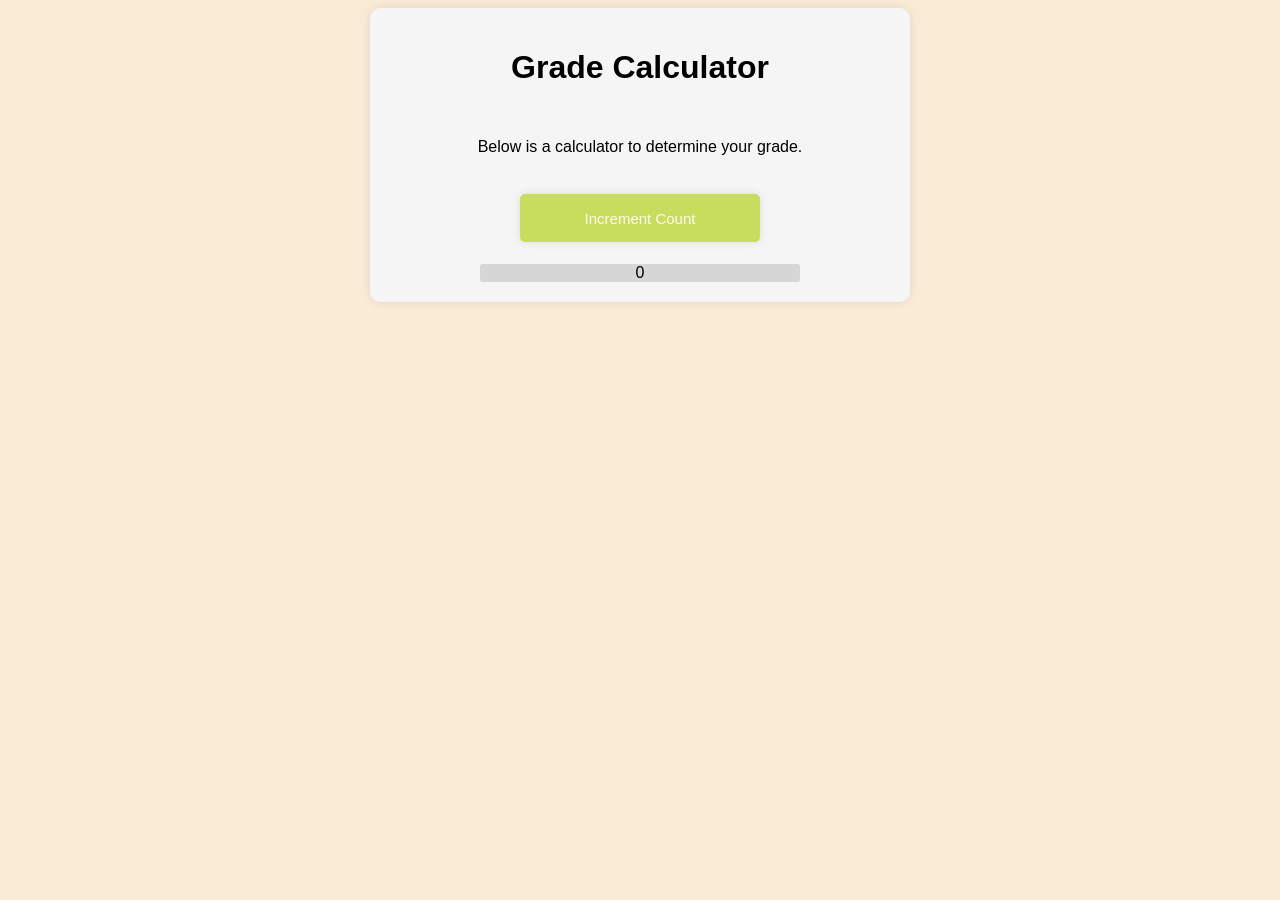
==== Module 4B/index.html @ 0126ab2c "module 4B: DOM manipulation, and styling for Modules  4B" ====
<!DOCTYPE html>
<html>

<body>

    <head>
        <meta charset="UTF-8">
        <meta name="viewport" content="width=device-width,initial-scale=1.0">
        <title>Module 4B</title>
        <link rel="stylesheet" href="style.css">
        <script src="script.js" defer></script>
    </head>

    <main>
        <div class="container">
            <h1 id="heading">Student Grade Calculator</h1>
            <p class="para">Below is a calculator to determine your grade.</p>
            <button id="counter-btn">Increment Count</button>
            <span class="display-counter">0</span>
        </div>
    </main>
</body>

</html>
---- Module 4B/style.css ----
body {
    display: flex;
    justify-content: center;
    align-items: center;
    font-family: 'Segoe UI', Tahoma, Geneva, Verdana, sans-serif;
    font: black;
    background-color: antiquewhite;
}

.container {
    display: flex;
    justify-content: center;
    flex-direction: column;
    align-items: center;
    gap: 0.9em;
    margin: .0.8em;
    background-color: whitesmoke;
    padding: 20px;
    border-radius: 10px;
    box-shadow: 0 0 10px rgba(0, 0, 0, 0.1);
    width: 500px;
    text-align: center;
}

#counter-btn {
    width: 15rem;
    height: 3rem;
    margin: 0.5em;
    background-color: #c8dd5d;
    border: none;
    color: floralwhite;
    border-radius: 5px;
    padding: 10px 15px;
    box-shadow: 0 0 10px rgba(0, 0, 0, 0.1);
    font-size: 15px;
    cursor: pointer;
    align-self: center;
}

.display-counter {
    background-color: #d6d6d4;
    color: black;
    width: 20rem;
    height: auto;
    border-radius: 3px;
}
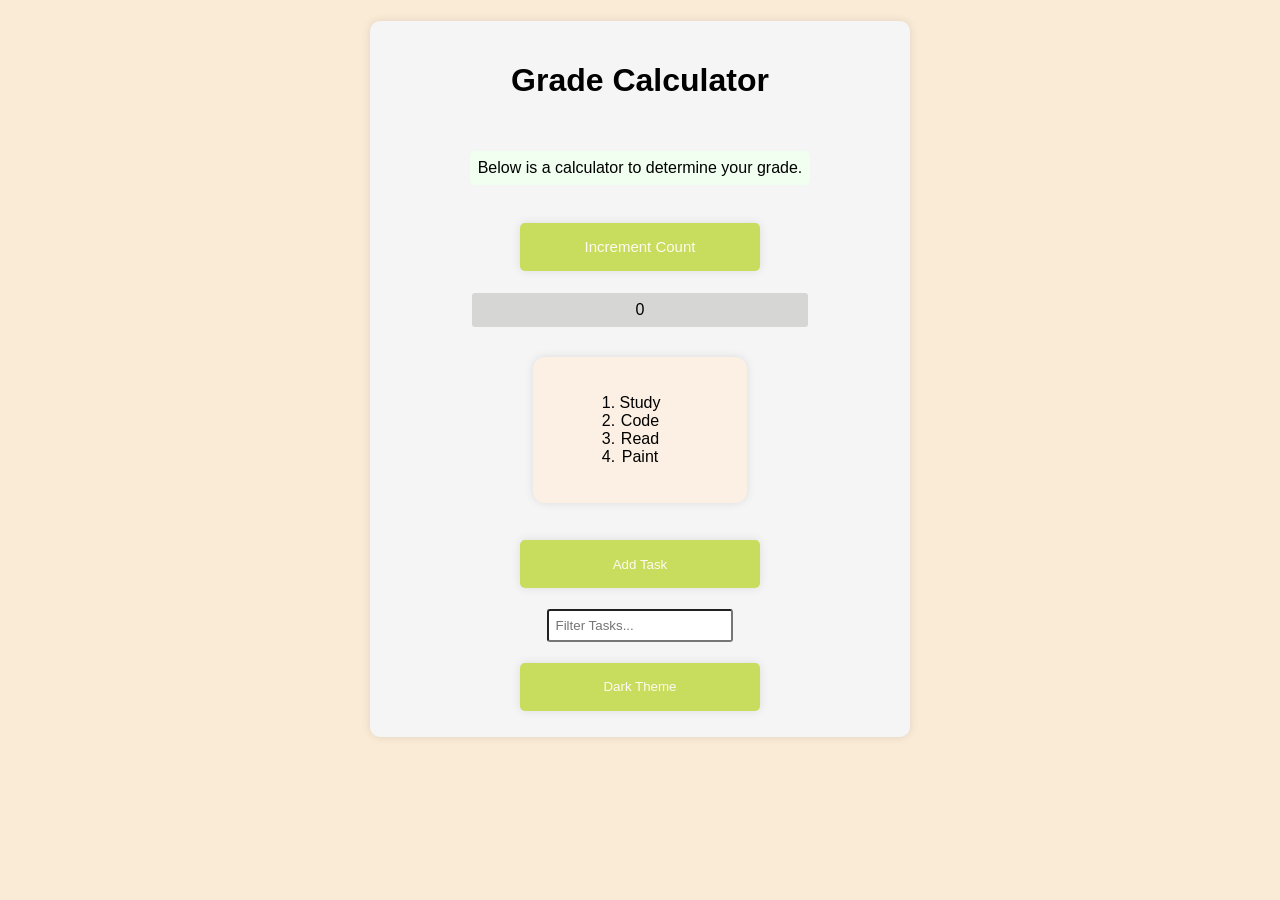
==== commit 375e4a00: "DOM manipulation" ====
--- a/Module 4B/index.html
+++ b/Module 4B/index.html
@@ -15,8 +15,16 @@
         <div class="container">
             <h1 id="heading">Student Grade Calculator</h1>
             <p class="para">Below is a calculator to determine your grade.</p>
+
             <button id="counter-btn">Increment Count</button>
             <span class="display-counter">0</span>
+
+            <ol class="tasks"></ol>
+            <button id="plus-task-btn">Add Task</button>
+
+            <input type="text" id="search-bar" placeholder="Filter Tasks...">
+
+            <button id="theme-btn">Dark Theme</button>
         </div>
     </main>
 </body>
--- a/Module 4B/style.css
+++ b/Module 4B/style.css
@@ -3,8 +3,9 @@
     justify-content: center;
     align-items: center;
     font-family: 'Segoe UI', Tahoma, Geneva, Verdana, sans-serif;
-    font: black;
+    color: black;
     background-color: antiquewhite;
+    box-sizing: border-box;
 }
 
 .container {
@@ -13,7 +14,7 @@
     flex-direction: column;
     align-items: center;
     gap: 0.9em;
-    margin: .0.8em;
+    margin: 0.8em;
     background-color: whitesmoke;
     padding: 20px;
     border-radius: 10px;
@@ -34,7 +35,7 @@
     box-shadow: 0 0 10px rgba(0, 0, 0, 0.1);
     font-size: 15px;
     cursor: pointer;
-    align-self: center;
+
 }
 
 .display-counter {
@@ -42,5 +43,48 @@
     color: black;
     width: 20rem;
     height: auto;
+}
+
+#search-bar,
+.display-counter {
+    padding: 0.5em;
     border-radius: 3px;
+}
+
+#plus-task-btn,
+#theme-btn {
+    background-color: #c8dd5d;
+    width: 15rem;
+    height: 3rem;
+    margin: 0.5em;
+    border: none;
+    color: floralwhite;
+    border-radius: 5px;
+    padding: 10px 15px;
+    box-shadow: 0 0 10px rgba(0, 0, 0, 0.1);
+}
+
+/*dark theme */
+body.dark>main>div {
+    background-color: #0f172a;
+    color: antiquewhite;
+}
+
+body.dark>main>div>p {
+    color: black;
+    background-color: antiquewhite;
+}
+
+.tasks {
+    color: black;
+}
+
+.tasks {
+    background-color: rgb(251, 240, 227);
+    gap: 10px;
+    font-weight: 320;
+    padding: 37px 87px;
+    border-radius: 12px;
+    box-shadow: 0 0 10px rgba(0, 0, 0, 0.1);
+
 }
